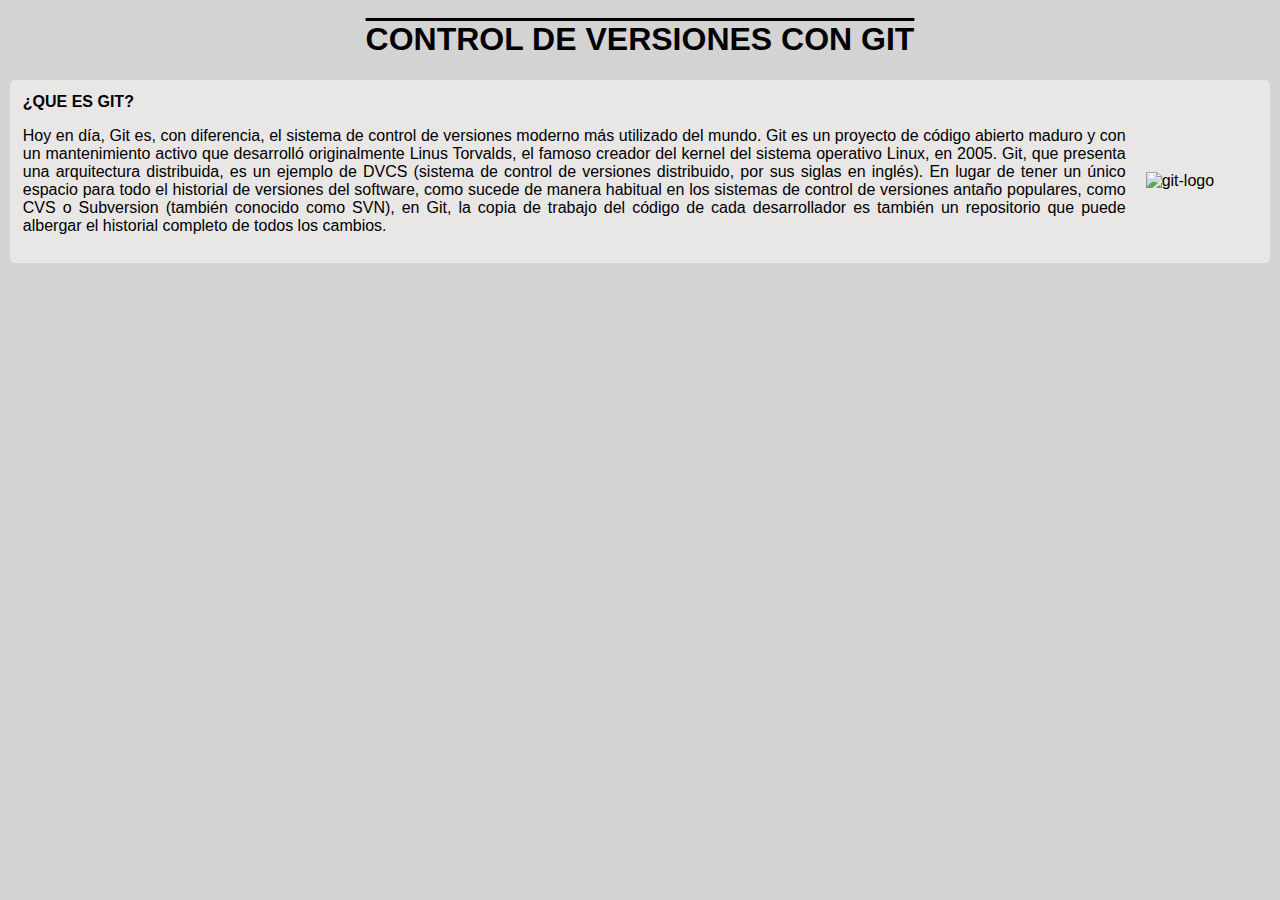
==== index.html @ f97664fc "Nuestro primer commit" ====
<!DOCTYPE html>
<html lang="en">
<head>
    <meta charset="UTF-8">
    <meta http-equiv="X-UA-Compatible" content="IE=edge">
    <meta name="viewport" content="width=device-width, initial-scale=1.0">
    <link rel="stylesheet" href="styles.css">
    <title>Control de versiones con GIT</title>
</head>
<body>
    <h1 class="tittle">CONTROL DE VERSIONES CON GIT</h1>
    <div class="container">
        <span><b>¿Que es GIT?</b></span>
        <div class="content">
            <p>
                Hoy en día, Git es, con diferencia, el sistema de control de
                versiones moderno más utilizado del mundo. Git es un proyecto
                de código abierto maduro y con un mantenimiento activo que
                desarrolló originalmente Linus Torvalds, el famoso creador del
                kernel del sistema operativo Linux, en 2005. Git, que presenta
                una arquitectura distribuida, es un ejemplo de DVCS (sistema de
                control de versiones distribuido, por sus siglas en inglés).
                En lugar de tener un único espacio para todo el historial de versiones
                del software, como sucede de manera habitual en los sistemas de control
                de versiones antaño populares, como CVS o Subversion (también conocido como
                SVN), en Git, la copia de trabajo del código de cada desarrollador es
                también un repositorio que puede albergar el historial completo de todos
                los cambios.
            </p>
            <img src="https://git-scm.com/images/logo@2x.png"
                alt="git-logo">
        </div>
    </div>
</body>
</html>
---- styles.css ----
body{
    padding: 0;
    margin: 0;
    background-color: #d3d3d3;
    font-family: Verdana, Geneva, Tahoma, sans-serif;
}

.container {
    margin: 10px;
    padding: 1%;
    background-color: #e9e6e6;
    border-radius: 5px;
}

.content {
    background-color: #e9e6e6;
    display: flex;
}

.tittle{
    text-align: center;
    text-decoration: overline;
}

img {
    width: 30rem;
    height: fit-content;
    padding: 20px;
    align-self: center;
}

span{
    text-transform: uppercase;
}

p{
    text-align: justify;
}
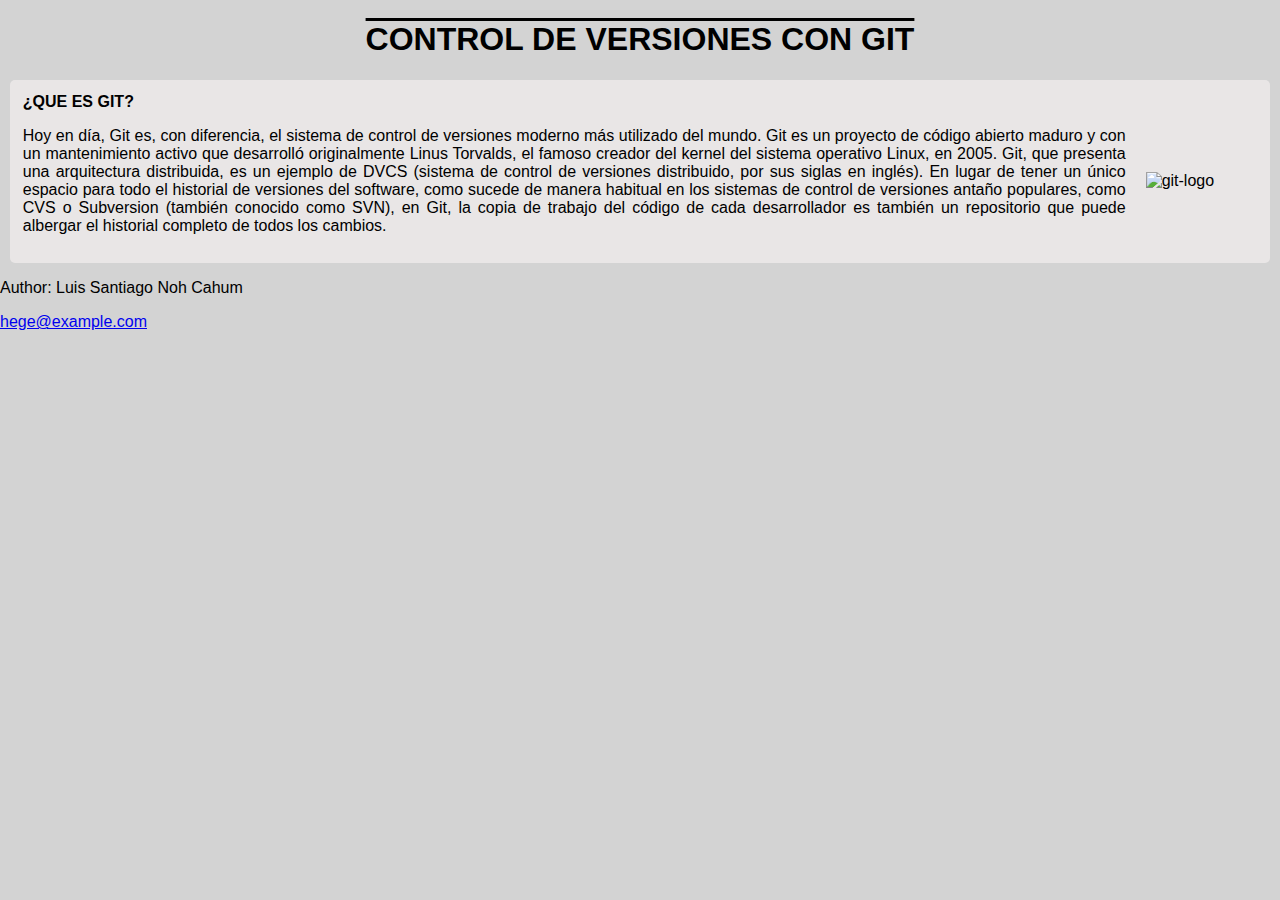
==== commit dc2669d6: "Segundo commit" ====
--- a/index.html
+++ b/index.html
@@ -31,5 +31,9 @@
                 alt="git-logo">
         </div>
     </div>
+    <footer>
+        <p>Author: Luis Santiago Noh Cahum</p>
+        <p><a href="mailto:hege@example.com">hege@example.com</a></p>
+    </footer> 
 </body>
 </html>